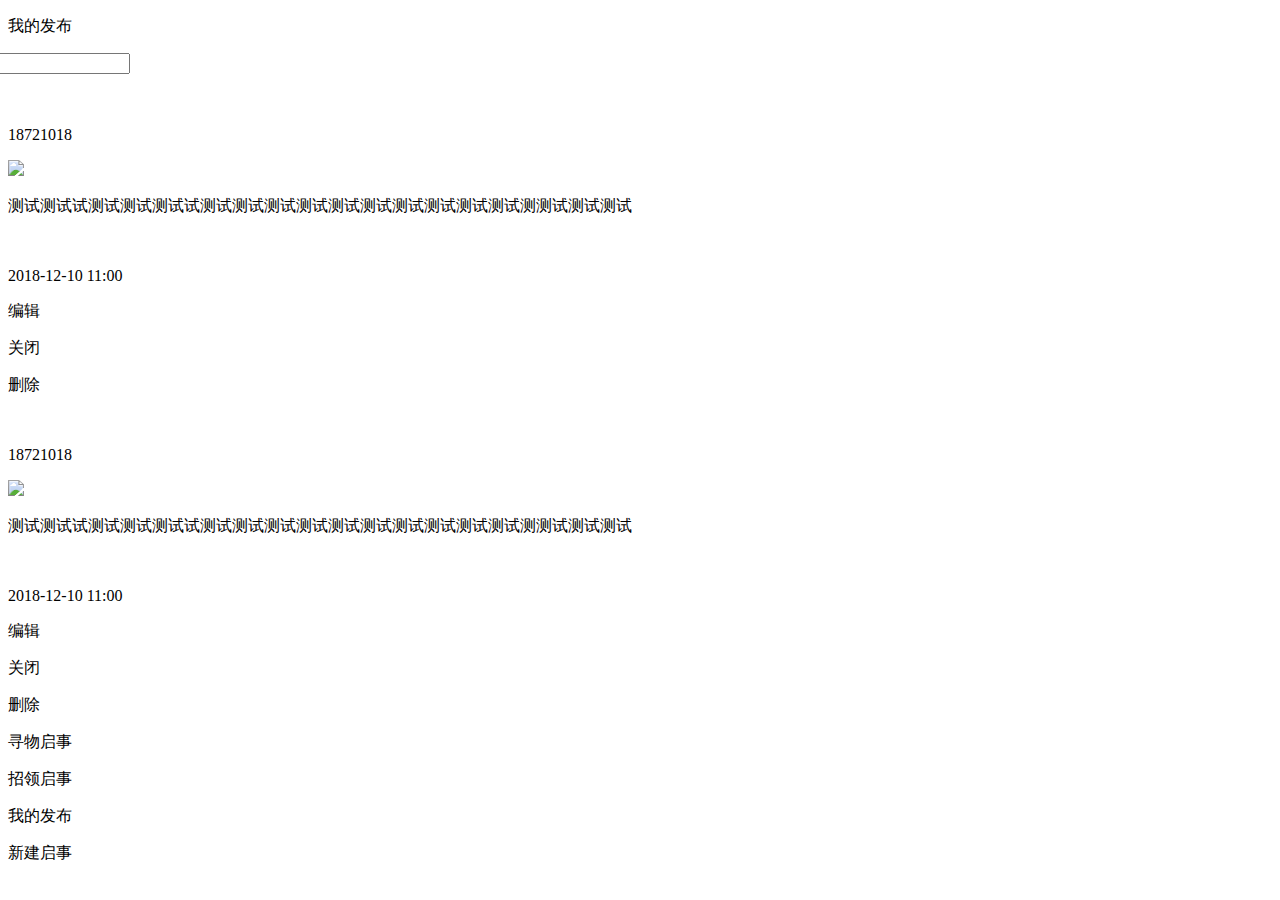
==== index.html @ 4db751d4 "Create index.html" ====
<!DOCTYPE html>
<html lang="en">
<head>
  <meta charset="UTF-8">
  <meta name="viewport" content="width=device-width, initial-scale=1.0">
  <meta http-equiv="X-UA-Compatible" content="ie=edge">
  <link rel="stylesheet" type="text/css" href="css.css">
  <title>demo</title>
</head>
<body>
  <div id="top"><p>我的发布</p></div>
  <div id="search">
    <img src="img/search.png" style="z-index:2;max-width:3.5%;position:relative;left:5%;top:0.3vh"alt=""><input type="text" style="position:relative;left:-5%;" placeholder="搜索"></div>
  <div id="link"><img src="link.png" alt=""></div>
  <div id="content">
    <div class="each">
      <img class="head" src="img/head.png" alt="">
      <p class="studentId">18721018</p>
      <img class="label" src="img/labelFound.png">
      <div class="textContent">
      <p class="text">测试测试试测试测试测试试测试测试测试<wbr>测试测试测<wbr>试测试测<wbr>试测试<wbr>测试测测<wbr>试测试测试<wbr><wbr></p>
      <img class="img" src="img/photo.jpg" alt="">
      </div>
      <div class="bottomText">
      <p class="time">2018-12-10 11:00</p>
      <p class="edit">编辑</p>
      <p class="close">关闭</p>
      <p class="delet">删除</p>
      </div>
    </div>
    <div class="each" >
      <img class="head" src="img/head.png" alt="">
      <p class="studentId">18721018</p>
      <img class="label" src="img/labelGet.png">
      <div class="textContent">
      <p class="text">测试测试试测试测试测试试测试测试测试<wbr>测试测试测<wbr>试测试测<wbr>试测试<wbr>测试测测<wbr>试测试测试<wbr><wbr></p>
      <img class="img" src="img/photo.jpg" alt="">
      </div>
      <div class="bottomText">
      <p class="time">2018-12-10 11:00</p>
      <p class="edit">编辑</p>
      <p class="close">关闭</p>
      <p class="delet">删除</p>
      </div>
    </div>
  </div>
  <div class="blank"></div>
  <div class="bottom">
  <div class="choose"><p>寻物启事</p></div>
  <div class="distance"></div>
  <div class="choose"><p>招领启事</p></div>
  <div class="distance"></div>
  <div class="choose"><p id="checked">我的发布</p></div>
  <div class="distance"></div>
  <div class="choose"><p>新建启事</p></div>
  </div>
</body>
<script src="javascript.js"></script>
</html>
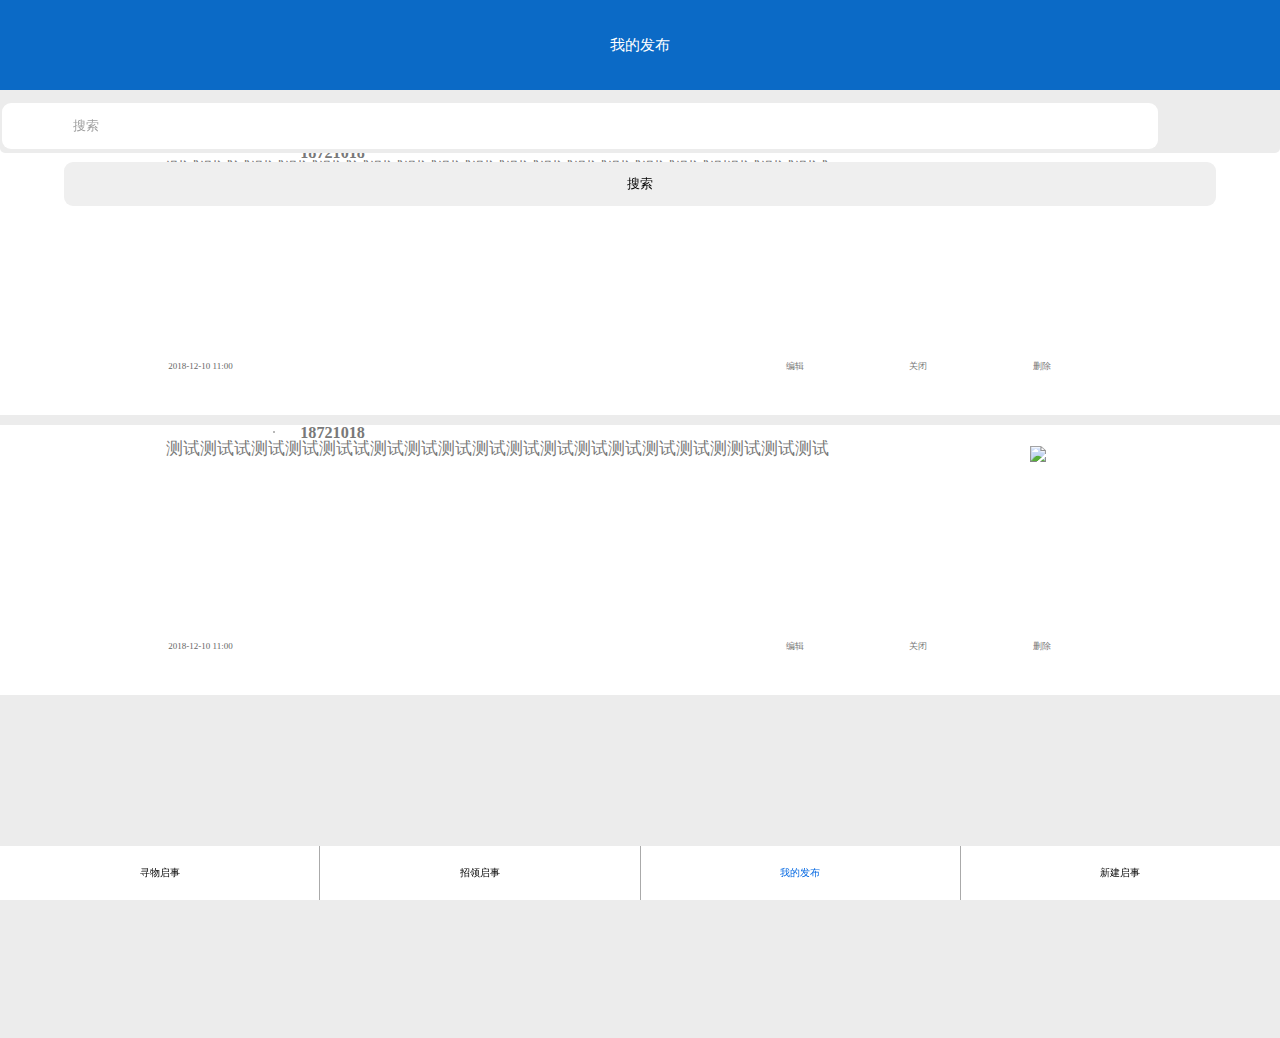
==== commit 5467aed5: "Update index.html" ====
--- a/index.html
+++ b/index.html
@@ -10,7 +10,10 @@
 <body>
   <div id="top"><p>我的发布</p></div>
   <div id="search">
-    <img src="img/search.png" style="z-index:2;max-width:3.5%;position:relative;left:5%;top:0.3vh"alt=""><input type="text" style="position:relative;left:-5%;" placeholder="搜索"></div>
+    <img src="img/search.png" style="z-index:2;max-width:3.5%;position:relative;left:5%;top:0.3vh"alt="">
+    <input type="text" style="position:relative;left:-5%;" placeholder="搜索">
+    <input type="button" name="" value="搜索">
+  </div>
   <div id="link"><img src="link.png" alt=""></div>
   <div id="content">
     <div class="each">
--- a/css.css
+++ b/css.css
@@ -0,0 +1,218 @@
+html,body{
+  height: 100%;
+  font-size: 62.5%;
+  margin: 0;
+  padding: 0;
+  background-color:#ececec;
+  font-size: 62.5%;
+}
+#top{
+  z-index: 100;
+  position: fixed;
+  top: 0;
+  background-color: #0b6ac6;
+  width: 100%;
+  display: flex;
+  height: 10%;
+  align-items: center;
+}
+#top p{
+  text-align: center;
+  color:white;
+  font-size: 1.5rem;
+  width: 100%;
+}
+#search{
+  border-radius: 0.5rem;
+  width: 100%;
+  height: 7%;
+  position: fixed;
+  top: 10%;
+  z-index: 100;
+  background-color:#ececec;
+}
+#search input{
+  border-radius: 1vmin;
+  width: 90%;
+  height: 70%;
+  margin-left: 5%;
+  margin-top: 1%;
+  outline: 1px;
+  border: 0;
+}
+::-webkit-input-placeholder{
+opacity: 0.7;
+position: relative;
+left: 6%;
+}
+#link{
+  margin-top: 15.3vh;
+  width: 100%;
+}
+#link img{
+  max-width: 100%;
+  max-height: auto;
+}
+#content{
+  background: white;
+  width: 100%;
+  background-color:#ececec;
+
+}
+.each{
+
+  color:#797979;
+  background-color:white;
+  margin-top: 1rem;
+  display: flex;
+  flex-wrap: wrap;
+  align-items: center;
+  justify-content: center;
+  height: 30vh;
+}
+.each:first-child{
+  margin-top: 0;
+}
+
+.head{
+  border:solid 0.1vmin #8b8b8b;
+  background-color:#e7e7e7;
+  border-radius:50%;
+  max-width:7vmin;
+  max-height:7vmin;
+  display: inline-flex;
+  position: relative;
+  top: -8%;
+  left:3%;
+}
+.studentId{
+  font-weight:bold;
+  display: inline-flex;
+  width: 62%;
+  font-size: 1.8vh;
+  align-self: center;
+  position: relative;
+  top:-7.5%;
+  left: 5%;
+}
+.label{
+  position: relative;
+  z-index:15;
+  max-width:30%;
+}
+.textContent{
+  width: 80.1%;
+  height: 20vh;
+  position: relative;
+  top:-7.5vh;
+  left:3vw;
+  margin-top: 2vh;
+}
+.text{
+  font-weight: 500;
+  margin:0 auto;
+  width: 100%;
+  text-align: left;
+  font-size: 1.9vh;
+}
+.img{
+  margin-top: 0.5vh;
+  display: inline-flex;
+  max-width: 15vh;
+}
+
+.bottomText{
+  margin-top: -10vh;
+  margin-left: 3.5vw;
+  width: 100%;
+  height: 4vh;
+  display: flex;
+  justify-content: center;
+  align-items: center;
+}
+
+.time{
+  width: 50%;
+  display: inline-flex;
+  font-size: 0.9rem;
+  font-weight: 100;
+  color: #676767;
+  text-align: center;
+}
+.edit{
+  width: 10%;
+  display: inline-flex;
+  color:#797979;
+  font-weight: 300;
+  font-size: 0.9rem;
+}
+.close{
+  width: 10%;
+  display: inline-flex;
+  color:#797979;
+  font-weight: 300;
+  font-size: 0.9rem;
+}
+.delet{
+  width: 10%;
+  display: inline-flex;
+  color:#797979;
+  font-weight: 300;
+  font-size: 0.9rem;
+}
+.bottom{
+  background: white;
+  position: fixed;
+  box-shadow: black  0 0.01rem 0.01rem;
+  bottom:0;
+  height: 6%;
+  width: 100%;
+  text-align: center;
+  display: flex;
+  justify-content: space-around;
+  align-items: center;
+  z-index: 100;
+}
+.distance{
+  width: 0.1rem;
+  height: 100%;
+  background-color: #aaa;
+}
+.choose{
+  width: 25%;
+}
+.choose p{
+  font-size: 1rem;
+  font-weight:normal;
+}
+#checked{
+  color:#0468e2;
+}
+.blank{
+  position: relative;
+  top:25%;
+  height: 10%;
+  width: 100%;
+}
+@media screen and (max-device-height:600px) {
+  .text{
+    font-size: 2vh;
+  }
+
+}
+@media screen and (max-device-height:560px) {
+  .each{
+    height: 31.5vh;
+  }
+  .textContent{
+    margin-top: 0;
+  }
+  .text{
+    font-size: 2.2vh;
+  }
+}
+@media screen and (min-device-height:680px) and (max-device-width:380px) {
+  .each{
+    height: 28vh;
+  }
+}
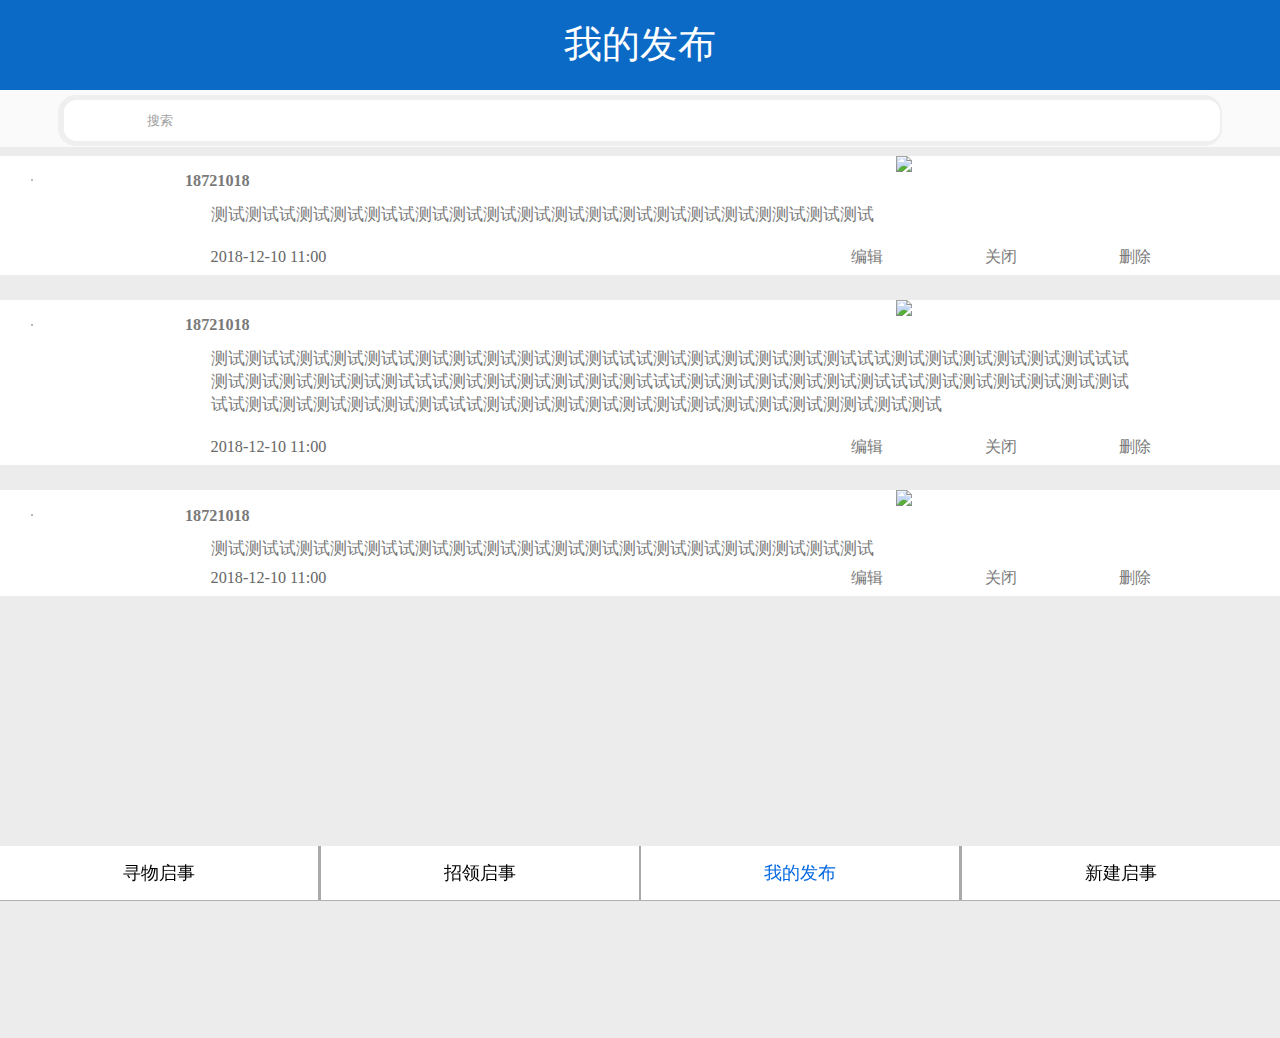
==== commit e3f2eb5a: "Update index.html" ====
--- a/index.html
+++ b/index.html
@@ -10,52 +10,74 @@
 <body>
   <div id="top"><p>我的发布</p></div>
   <div id="search">
-    <img src="img/search.png" style="z-index:2;max-width:3.5%;position:relative;left:5%;top:0.3vh"alt="">
-    <input type="text" style="position:relative;left:-5%;" placeholder="搜索">
-    <input type="button" name="" value="搜索">
+    <div class="initialClass">
+    <img class="initialImg" src="img/search.png" alt="">
+    <input type="text" placeholder="搜索">
+    </div>
+    <input type="button" class="initialOne" name="" value="搜索">
   </div>
   <div id="link"><img src="link.png" alt=""></div>
   <div id="content">
     <div class="each">
+      <div id="left">
       <img class="head" src="img/head.png" alt="">
-      <p class="studentId">18721018</p>
+      </div>
       <img class="label" src="img/labelFound.png">
-      <div class="textContent">
-      <p class="text">测试测试试测试测试测试试测试测试测试<wbr>测试测试测<wbr>试测试测<wbr>试测试<wbr>测试测测<wbr>试测试测试<wbr><wbr></p>
-      <img class="img" src="img/photo.jpg" alt="">
+      <div id="right">
+        <p class="studentId">18721018</p>
+        <p class="text">测试测试试测试测试测试试测试测试测试<wbr>测试测试测<wbr>试测试测<wbr>试测试<wbr>测试测测<wbr>试测试测试<wbr><wbr></p>
+        <img class="img" src="img/photo.jpg" alt="">
+        <div class="bottomText">
+        <p class="time">2018-12-10 11:00</p>
+        <p class="edit">编辑</p>
+        <p class="close">关闭</p>
+        <p class="delet">删除</p>
       </div>
-      <div class="bottomText">
-      <p class="time">2018-12-10 11:00</p>
-      <p class="edit">编辑</p>
-      <p class="close">关闭</p>
-      <p class="delet">删除</p>
       </div>
     </div>
     <div class="each" >
-      <img class="head" src="img/head.png" alt="">
-      <p class="studentId">18721018</p>
+      <div id="left">
+        <img class="head" src="img/head.png" alt="">
+      </div>
       <img class="label" src="img/labelGet.png">
-      <div class="textContent">
-      <p class="text">测试测试试测试测试测试试测试测试测试<wbr>测试测试测<wbr>试测试测<wbr>试测试<wbr>测试测测<wbr>试测试测试<wbr><wbr></p>
-      <img class="img" src="img/photo.jpg" alt="">
+      <div id="right">
+        <p class="studentId">18721018</p>
+        <p class="text">测试测试试测试测试测试试测试测试测试测试测试测试试试测试测试测试测试测试测试试试测试测试测试测试测试测试试试测试测试测试测试测试测试试试测试测试测试测试测试测试试试测试测试测试测试测试测试试试测试测试测试测试测试测试试试测试测试测试测试测试测试试试测试测试测试测试测试测试测试测试测试测试测测试测试测试</p>
+        <img class="img" src="img/photo.jpg" alt="">
+        <div class="bottomText">
+        <p class="time">2018-12-10 11:00</p>
+        <p class="edit">编辑</p>
+        <p class="close">关闭</p>
+        <p class="delet">删除</p>
       </div>
-      <div class="bottomText">
-      <p class="time">2018-12-10 11:00</p>
-      <p class="edit">编辑</p>
-      <p class="close">关闭</p>
-      <p class="delet">删除</p>
+    </div>
+    </div>
+    <div class="each" >
+      <div id="left">
+        <img class="head" src="img/head.png" alt="">
       </div>
+      <img class="label" src="img/labelGet.png">
+      <div id="right">
+        <p class="studentId">18721018</p>
+        <p class="text">测试测试试测试测试测试试测试测试测试<wbr>测试测试测<wbr>试测试测<wbr>试测试<wbr>测试测测<wbr>试测试测试<wbr><wbr></p>
+        <div class="bottomText">
+        <p class="time">2018-12-10 11:00</p>
+        <p class="edit">编辑</p>
+        <p class="close">关闭</p>
+        <p class="delet">删除</p>
+      </div>
+    </div>
     </div>
   </div>
   <div class="blank"></div>
   <div class="bottom">
-  <div class="choose"><p>寻物启事</p></div>
-  <div class="distance"></div>
-  <div class="choose"><p>招领启事</p></div>
-  <div class="distance"></div>
-  <div class="choose"><p id="checked">我的发布</p></div>
-  <div class="distance"></div>
-  <div class="choose"><p>新建启事</p></div>
+    <div class="choose"><p>寻物启事</p></div>
+    <div class="distance"></div>
+    <div class="choose"><p>招领启事</p></div>
+    <div class="distance"></div>
+    <div class="choose"><p id="checked">我的发布</p></div>
+    <div class="distance"></div>
+    <div class="choose"><p>新建启事</p></div>
   </div>
 </body>
 <script src="javascript.js"></script>
--- a/css.css
+++ b/css.css
@@ -6,6 +6,14 @@
   background-color:#ececec;
   font-size: 62.5%;
 }
+html{font-size:10px}
+@media screen and (min-width:321px) and (max-width:375px){html{font-size:11px}}
+@media screen and (min-width:376px) and (max-width:414px){html{font-size:12px}}
+@media screen and (min-width:415px) and (max-width:639px){html{font-size:15px}}
+@media screen and (min-width:640px) and (max-width:719px){html{font-size:20px}}
+@media screen and (min-width:720px) and (max-width:749px){html{font-size:22.5px}}
+@media screen and (min-width:750px) and (max-width:799px){html{font-size:23.5px}}
+@media screen and (min-width:800px){html{font-size:25px}}
 #top{
   z-index: 100;
   position: fixed;
@@ -23,27 +31,82 @@
   width: 100%;
 }
 #search{
-  border-radius: 0.5rem;
-  width: 100%;
-  height: 7%;
+  width: 100%;
+  height: 6.3vh;
   position: fixed;
   top: 10%;
   z-index: 100;
-  background-color:#ececec;
-}
-#search input{
-  border-radius: 1vmin;
+  background-color:#fafafa;
+}
+.initialClass{
   width: 90%;
   height: 70%;
-  margin-left: 5%;
-  margin-top: 1%;
-  outline: 1px;
+  margin: 0.5vh auto;
+  border-color: #efefef;
+  border-style: solid;
+  border-width: 0.25rem;
+  border-radius: 0.7rem;
+}
+.clickClass{
+  display: inline-block;
+  width: 70%;
+  height: 70%;
+  margin-top: 0.5vh;
+  border-color: #efefef;
+  border-style: solid;
+  border-width: 0.25rem;
+  border-radius: 0.7rem;
+  position: relative;
+  top:-0.22vh;
+  left: 3vw;
+}
+.initialImg{
+  display:inline-block;
+  max-width: 5%;
+  position: absolute;
+  left: 6vw;
+  top:1.6vh;
+  z-index: 2;
+}
+.clickImg{
+    display:inline-block;
+    max-width: 5%;
+    position: absolute;
+    left: 1.2vw;
+    top:1.2vh;
+    z-index: 2;
+}
+input[type='text']{
+  position: relative;
+  top:-0.1vh;
+  display:inline-block;
+  border-radius: 0.5rem;
+  width: 100%;
+  height: 100%;
   border: 0;
+}
+.initialOne{
+  display:inline-block;
+  width: 0;
+  height: 0;
+  display: none;
+}
+.clickOne{
+  font-size: 2.3vh;
+  border: none;
+  border-radius: 0.5rem;
+  color: white;
+  display: inline-block;
+  width: 20%;
+  height: 80%;
+  background-color: #0b6ac6;
+  position: relative;
+  left: 5vw;
 }
 ::-webkit-input-placeholder{
 opacity: 0.7;
 position: relative;
-left: 6%;
+left: 7%;
 }
 #link{
   margin-top: 15.3vh;
@@ -60,105 +123,102 @@
 
 }
 .each{
-
   color:#797979;
   background-color:white;
   margin-top: 1rem;
   display: flex;
   flex-wrap: wrap;
-  align-items: center;
+  align-items: flex-start;
   justify-content: center;
-  height: 30vh;
+  width: 100%;
 }
 .each:first-child{
   margin-top: 0;
 }
 
+.label{
+  position: absolute;
+  z-index:15;
+  max-width:30%;
+  left: 70vw;
+}
+#left{
+  width: 9vw;
+  height: auto;
+  margin-top: 1.3vh;
+  margin-left: 1.9vw;
+}
 .head{
   border:solid 0.1vmin #8b8b8b;
   background-color:#e7e7e7;
   border-radius:50%;
-  max-width:7vmin;
-  max-height:7vmin;
-  display: inline-flex;
-  position: relative;
-  top: -8%;
-  left:3%;
+  max-width:9vmin;
+  max-height:9vmin;
+}
+#right{
+  width: 85vw;
+  height: auto;
+  display: flex;
+  flex-direction: column;
+  margin-left: 3vw;
 }
 .studentId{
   font-weight:bold;
-  display: inline-flex;
-  width: 62%;
+  width: 100%;
   font-size: 1.8vh;
-  align-self: center;
-  position: relative;
-  top:-7.5%;
-  left: 5%;
-}
-.label{
-  position: relative;
-  z-index:15;
-  max-width:30%;
-}
-.textContent{
-  width: 80.1%;
-  height: 20vh;
-  position: relative;
-  top:-7.5vh;
-  left:3vw;
-  margin-top: 2vh;
+  margin-bottom: 0;
 }
 .text{
   font-weight: 500;
-  margin:0 auto;
-  width: 100%;
   text-align: left;
   font-size: 1.9vh;
+  margin-left: 2vw;
+  width: 85%;
+  margin-top: 1.3vh;
+  margin-bottom: 0;
 }
 .img{
-  margin-top: 0.5vh;
+  margin-top: 1.5vh;
+  width: 60vw;
+  max-height: 30vh;
+  margin-left: 2vw;
+}
+
+.bottomText{
+  width: 100%;
+  height: 4vh;
   display: inline-flex;
-  max-width: 15vh;
-}
-
-.bottomText{
-  margin-top: -10vh;
-  margin-left: 3.5vw;
-  width: 100%;
-  height: 4vh;
-  display: flex;
   justify-content: center;
   align-items: center;
+  font-size: 1.8vh;
+  margin-left: 2vw;
 }
 
 .time{
   width: 50%;
-  display: inline-flex;
-  font-size: 0.9rem;
   font-weight: 100;
   color: #676767;
-  text-align: center;
+  text-align: left;
+  position: relative;
+  left: -5.5vw;
 }
 .edit{
   width: 10%;
-  display: inline-flex;
   color:#797979;
   font-weight: 300;
-  font-size: 0.9rem;
+  margin-left: 2vw;
 }
 .close{
   width: 10%;
-  display: inline-flex;
   color:#797979;
   font-weight: 300;
-  font-size: 0.9rem;
+  margin-left: 2vw;
 }
 .delet{
   width: 10%;
-  display: inline-flex;
   color:#797979;
   font-weight: 300;
-  font-size: 0.9rem;
+  margin-left: 2vw;
 }
 .bottom{
   background: white;
@@ -182,16 +242,14 @@
   width: 25%;
 }
 .choose p{
-  font-size: 1rem;
+  font-size: 2vh;
   font-weight:normal;
 }
 #checked{
   color:#0468e2;
 }
 .blank{
-  position: relative;
-  top:25%;
-  height: 10%;
+  height: 8vh;
   width: 100%;
 }
 @media screen and (max-device-height:600px) {
@@ -201,18 +259,7 @@
 
 }
 @media screen and (max-device-height:560px) {
-  .each{
-    height: 31.5vh;
-  }
-  .textContent{
-    margin-top: 0;
-  }
   .text{
     font-size: 2.2vh;
   }
 }
-@media screen and (min-device-height:680px) and (max-device-width:380px) {
-  .each{
-    height: 28vh;
-  }
-}
